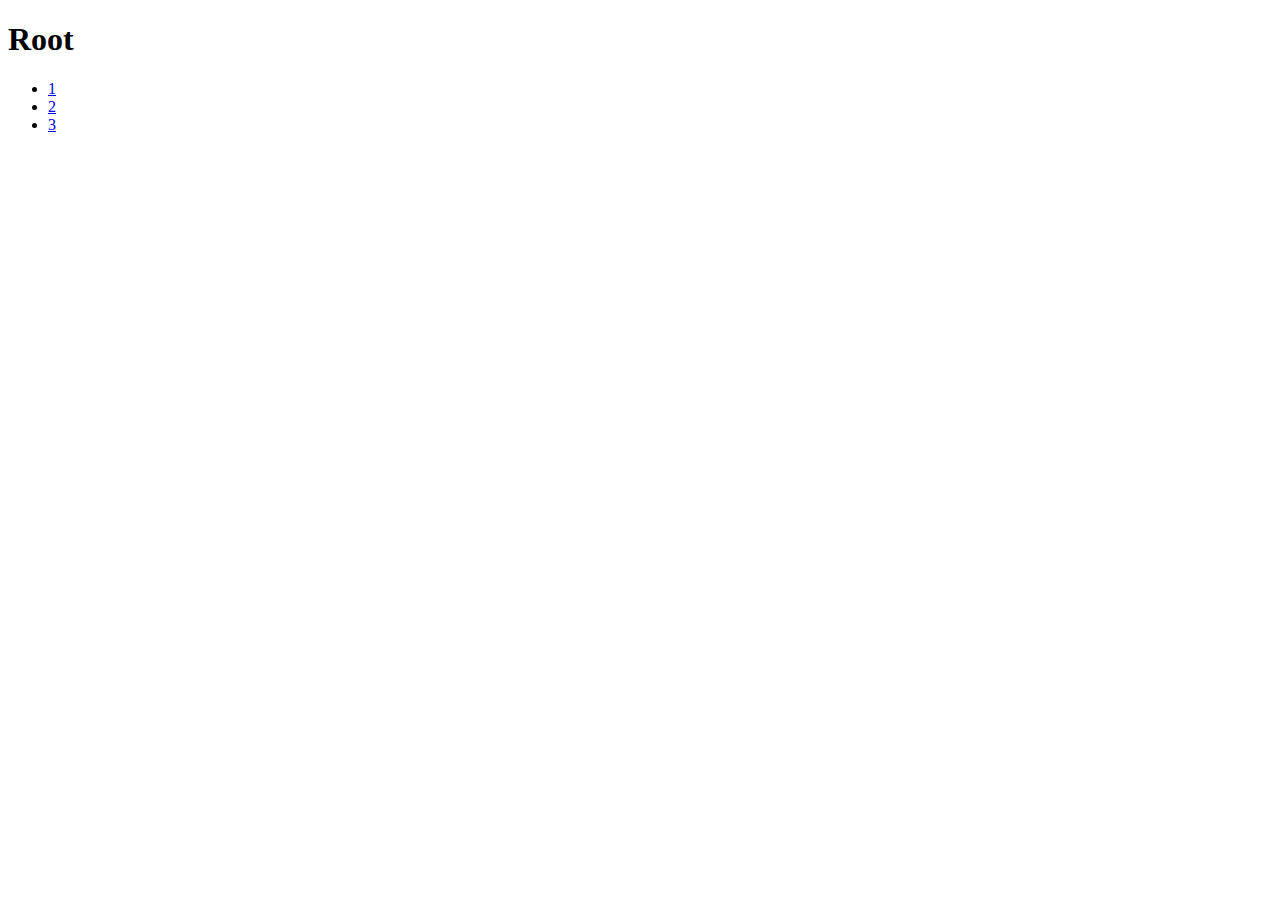
==== intro-to-css/index.html @ b30f7a6d "Adding css" ====
<!DOCTYPE html>
<html lang="en">
<head>
    <meta charset="UTF-8">
    <meta name="viewport" content="width=device-width, initial-scale=1.0">
    <title>Intro to CSS</title>
</head>
<body>
    <h1>Root</h1>
    <ul>
        <li><a href="01-css-methods/01.html">1</a></li>
        <li><a href="02-class-id-selectors/02.html">2</a></li>
        <li><a href="03-grouping-selectors/03.html">3</a></li>
    </ul>
</body>
</html>
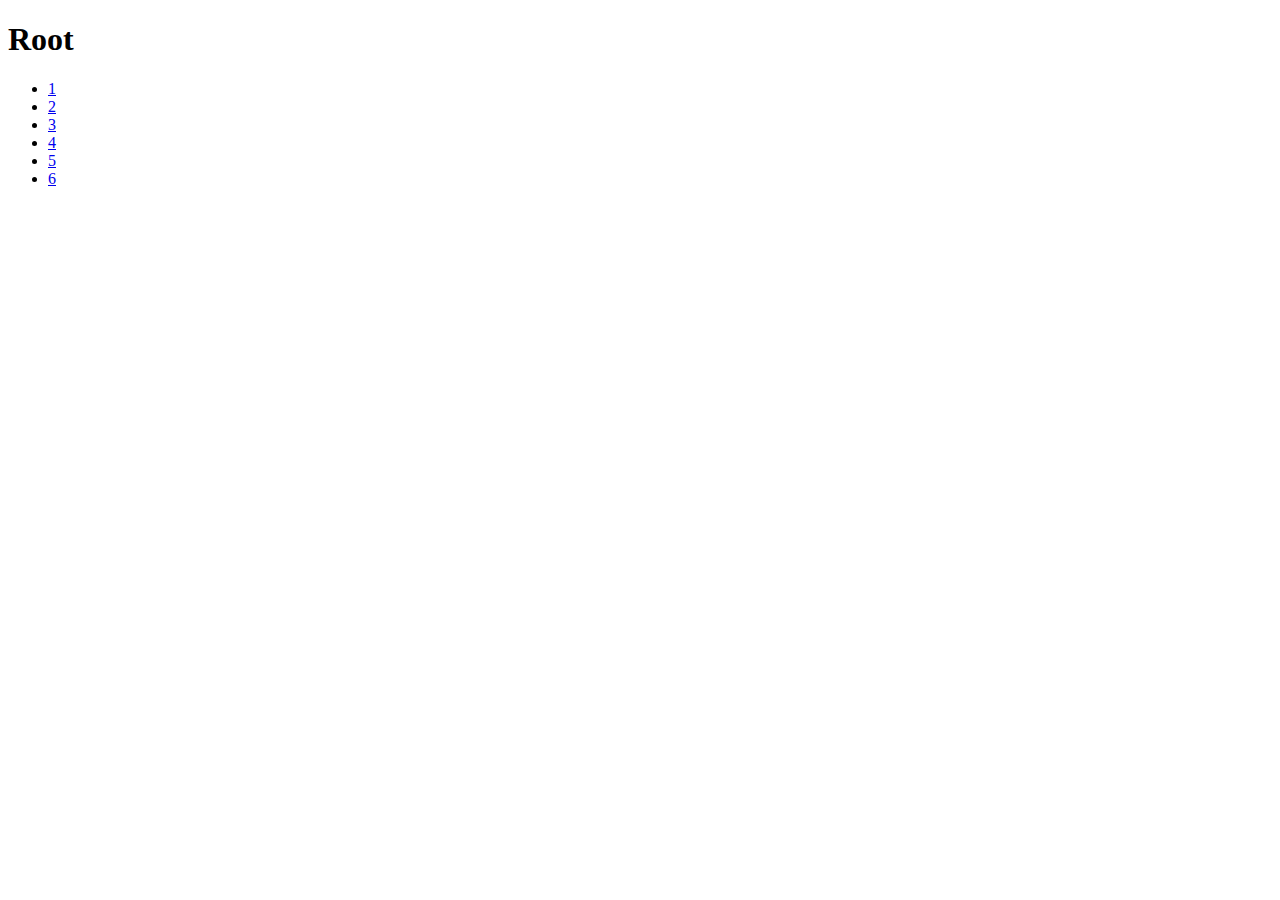
==== commit 9cbb209c: "Adding all folders" ====
--- a/intro-to-css/index.html
+++ b/intro-to-css/index.html
@@ -11,6 +11,10 @@
         <li><a href="01-css-methods/01.html">1</a></li>
         <li><a href="02-class-id-selectors/02.html">2</a></li>
         <li><a href="03-grouping-selectors/03.html">3</a></li>
+        <li><a href="04-chaining-selectors/04.html">4</a></li>
+        <li><a href="05-descendant-combinator/05.html">5</a></li>
+        <li><a href="06-cascade-fix/06.html">6</a></li>
+
     </ul>
 </body>
 </html>